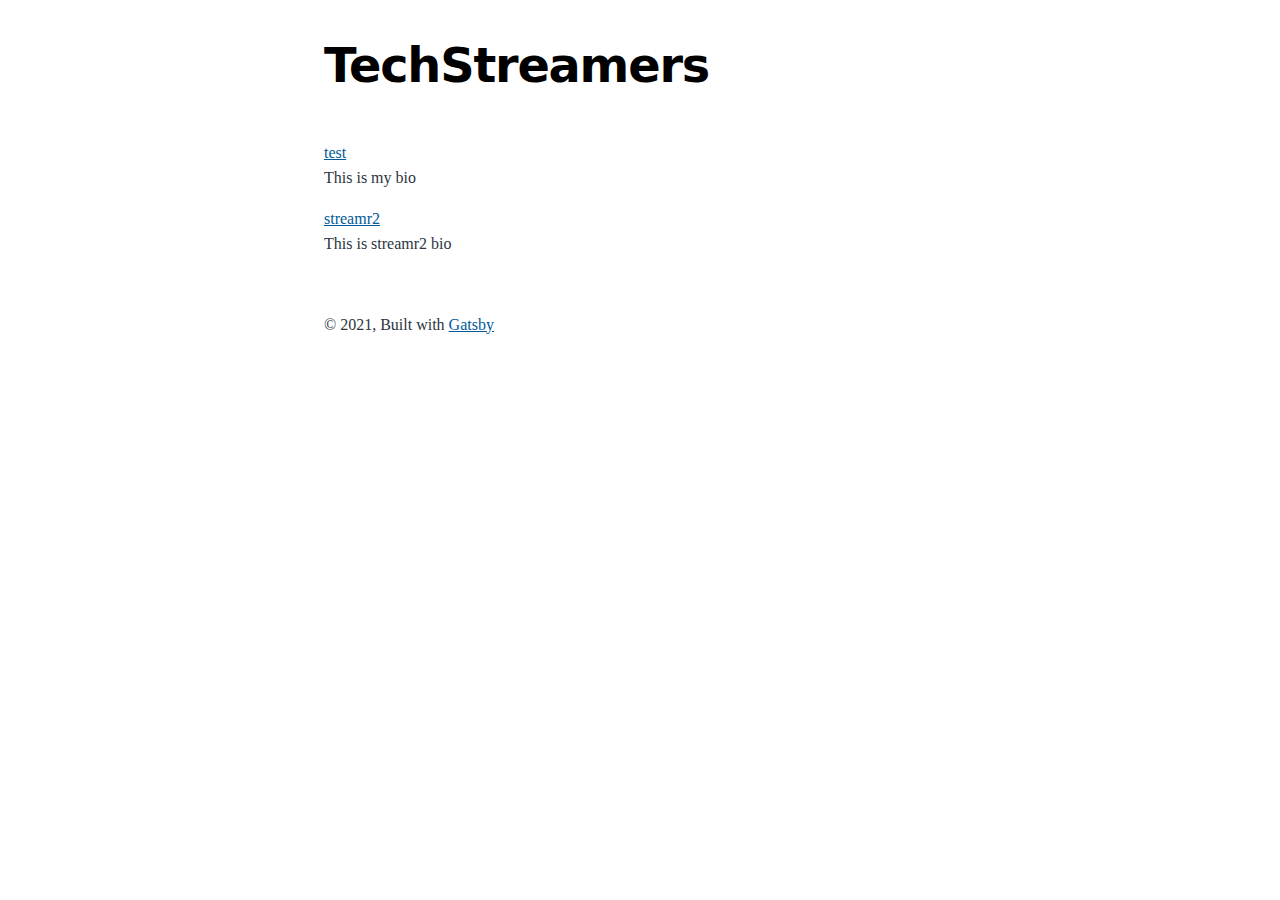
==== index.html @ d2892385 "Updates" ====
<!DOCTYPE html><html lang="en"><head><meta charSet="utf-8"/><meta http-equiv="x-ua-compatible" content="ie=edge"/><meta name="viewport" content="width=device-width, initial-scale=1, shrink-to-fit=no"/><style data-href="/techStreamers/styles.1c2e9a0dc6b920d780c7.css" id="gatsby-global-css">@font-face{font-display:swap;font-family:Montserrat;font-style:normal;font-weight:100;src:local("Montserrat Thin "),local("Montserrat-Thin"),url(/techStreamers/static/montserrat-latin-100-8d7d79679b70dbe27172b6460e7a7910.woff2) format("woff2"),url(/techStreamers/static/montserrat-latin-100-ec38980a9e0119a379e2a9b3dbb1901a.woff) format("woff")}@font-face{font-display:swap;font-family:Montserrat;font-style:italic;font-weight:100;src:local("Montserrat Thin italic"),local("Montserrat-Thinitalic"),url(/techStreamers/static/montserrat-latin-100italic-e279051046ba1286706adc886cf1c96b.woff2) format("woff2"),url(/techStreamers/static/montserrat-latin-100italic-3b325a3173c8207435cd1b76e19bf501.woff) format("woff")}@font-face{font-display:swap;font-family:Montserrat;font-style:normal;font-weight:200;src:local("Montserrat Extra Light "),local("Montserrat-Extra Light"),url(/techStreamers/static/montserrat-latin-200-9d266fbbfa6cab7009bd56003b1eeb67.woff2) format("woff2"),url(/techStreamers/static/montserrat-latin-200-2d8ba08717110d27122e54c34b8a5798.woff) format("woff")}@font-face{font-display:swap;font-family:Montserrat;font-style:italic;font-weight:200;src:local("Montserrat Extra Light italic"),local("Montserrat-Extra Lightitalic"),url(/techStreamers/static/montserrat-latin-200italic-6e5b3756583bb2263eb062eae992735e.woff2) format("woff2"),url(/techStreamers/static/montserrat-latin-200italic-a0d6f343e4b536c582926255367a57da.woff) format("woff")}@font-face{font-display:swap;font-family:Montserrat;font-style:normal;font-weight:300;src:local("Montserrat Light "),local("Montserrat-Light"),url(/techStreamers/static/montserrat-latin-300-00b3e893aab5a8fd632d6342eb72551a.woff2) format("woff2"),url(/techStreamers/static/montserrat-latin-300-ea303695ceab35f17e7d062f30e0173b.woff) format("woff")}@font-face{font-display:swap;font-family:Montserrat;font-style:italic;font-weight:300;src:local("Montserrat Light italic"),local("Montserrat-Lightitalic"),url(/techStreamers/static/montserrat-latin-300italic-56f34ea368f6aedf89583d444bbcb227.woff2) format("woff2"),url(/techStreamers/static/montserrat-latin-300italic-54b0bf2c8c4c12ffafd803be2466a790.woff) format("woff")}@font-face{font-display:swap;font-family:Montserrat;font-style:normal;font-weight:400;src:local("Montserrat Regular "),local("Montserrat-Regular"),url(/techStreamers/static/montserrat-latin-400-b71748ae4f80ec8c014def4c5fa8688b.woff2) format("woff2"),url(/techStreamers/static/montserrat-latin-400-0659a9f4e90db5cf51b50d005bff1e41.woff) format("woff")}@font-face{font-display:swap;font-family:Montserrat;font-style:italic;font-weight:400;src:local("Montserrat Regular italic"),local("Montserrat-Regularitalic"),url(/techStreamers/static/montserrat-latin-400italic-6eed6b4cbb809c6efc7aa7ddad6dbe3e.woff2) format("woff2"),url(/techStreamers/static/montserrat-latin-400italic-7583622cfde30ae49086d18447ab28e7.woff) format("woff")}@font-face{font-display:swap;font-family:Montserrat;font-style:normal;font-weight:500;src:local("Montserrat Medium "),local("Montserrat-Medium"),url(/techStreamers/static/montserrat-latin-500-091b209546e16313fd4f4fc36090c757.woff2) format("woff2"),url(/techStreamers/static/montserrat-latin-500-edd311588712a96bbf435fad264fff62.woff) format("woff")}@font-face{font-display:swap;font-family:Montserrat;font-style:italic;font-weight:500;src:local("Montserrat Medium italic"),local("Montserrat-Mediumitalic"),url(/techStreamers/static/montserrat-latin-500italic-c90ced68b46050061d1a41842d6dfb43.woff2) format("woff2"),url(/techStreamers/static/montserrat-latin-500italic-5146cbfe02b1deea5dffea27a5f2f998.woff) format("woff")}@font-face{font-display:swap;font-family:Montserrat;font-style:normal;font-weight:600;src:local("Montserrat SemiBold "),local("Montserrat-SemiBold"),url(/techStreamers/static/montserrat-latin-600-0480d2f8a71f38db8633b84d8722e0c2.woff2) format("woff2"),url(/techStreamers/static/montserrat-latin-600-b77863a375260a05dd13f86a1cee598f.woff) format("woff")}@font-face{font-display:swap;font-family:Montserrat;font-style:italic;font-weight:600;src:local("Montserrat SemiBold italic"),local("Montserrat-SemiBolditalic"),url(/techStreamers/static/montserrat-latin-600italic-cf46ffb11f3a60d7df0567f8851a1d00.woff2) format("woff2"),url(/techStreamers/static/montserrat-latin-600italic-c4fcfeeb057724724097167e57bd7801.woff) format("woff")}@font-face{font-display:swap;font-family:Montserrat;font-style:normal;font-weight:700;src:local("Montserrat Bold "),local("Montserrat-Bold"),url(/techStreamers/static/montserrat-latin-700-7dbcc8a5ea2289d83f657c25b4be6193.woff2) format("woff2"),url(/techStreamers/static/montserrat-latin-700-99271a835e1cae8c76ef8bba99a8cc4e.woff) format("woff")}@font-face{font-display:swap;font-family:Montserrat;font-style:italic;font-weight:700;src:local("Montserrat Bold italic"),local("Montserrat-Bolditalic"),url(/techStreamers/static/montserrat-latin-700italic-c41ad6bdb4bd504a843d546d0a47958d.woff2) format("woff2"),url(/techStreamers/static/montserrat-latin-700italic-6779372f04095051c62ed36bc1dcc142.woff) format("woff")}@font-face{font-display:swap;font-family:Montserrat;font-style:normal;font-weight:800;src:local("Montserrat ExtraBold "),local("Montserrat-ExtraBold"),url(/techStreamers/static/montserrat-latin-800-db9a3e0ba7eaea32e5f55328ace6cf23.woff2) format("woff2"),url(/techStreamers/static/montserrat-latin-800-4e3c615967a2360f5db87d2f0fd2456f.woff) format("woff")}@font-face{font-display:swap;font-family:Montserrat;font-style:italic;font-weight:800;src:local("Montserrat ExtraBold italic"),local("Montserrat-ExtraBolditalic"),url(/techStreamers/static/montserrat-latin-800italic-bf45bfa14805969eda318973947bc42b.woff2) format("woff2"),url(/techStreamers/static/montserrat-latin-800italic-fe82abb0bcede51bf724254878e0c374.woff) format("woff")}@font-face{font-display:swap;font-family:Montserrat;font-style:normal;font-weight:900;src:local("Montserrat Black "),local("Montserrat-Black"),url(/techStreamers/static/montserrat-latin-900-e66c7edc609e24bacbb705175669d814.woff2) format("woff2"),url(/techStreamers/static/montserrat-latin-900-8211f418baeb8ec880b80ba3c682f957.woff) format("woff")}@font-face{font-display:swap;font-family:Montserrat;font-style:italic;font-weight:900;src:local("Montserrat Black italic"),local("Montserrat-Blackitalic"),url(/techStreamers/static/montserrat-latin-900italic-4454c775e48152c1a72510ceed3603e2.woff2) format("woff2"),url(/techStreamers/static/montserrat-latin-900italic-efcaa0f6a82ee0640b83a0916e6e8d68.woff) format("woff")}@font-face{font-display:swap;font-family:Merriweather;font-style:normal;font-weight:300;src:local("Merriweather Light "),local("Merriweather-Light"),url(/techStreamers/static/merriweather-latin-300-fc117160c69a8ea0851b26dd14748ee4.woff2) format("woff2"),url(/techStreamers/static/merriweather-latin-300-58b18067ebbd21fda77b67e73c241d3b.woff) format("woff")}@font-face{font-display:swap;font-family:Merriweather;font-style:italic;font-weight:300;src:local("Merriweather Light italic"),local("Merriweather-Lightitalic"),url(/techStreamers/static/merriweather-latin-300italic-fe29961474f8dbf77c0aa7b9a629e4bc.woff2) format("woff2"),url(/techStreamers/static/merriweather-latin-300italic-23c3f1f88683618a4fb8d265d33d383a.woff) format("woff")}@font-face{font-display:swap;font-family:Merriweather;font-style:normal;font-weight:400;src:local("Merriweather Regular "),local("Merriweather-Regular"),url(/techStreamers/static/merriweather-latin-400-d9479e8023bef9cbd9bf8d6eabd6bf36.woff2) format("woff2"),url(/techStreamers/static/merriweather-latin-400-040426f99ff6e00b86506452e0d1f10b.woff) format("woff")}@font-face{font-display:swap;font-family:Merriweather;font-style:italic;font-weight:400;src:local("Merriweather Regular italic"),local("Merriweather-Regularitalic"),url(/techStreamers/static/merriweather-latin-400italic-2de7bfeaf08fb03d4315d49947f062f7.woff2) format("woff2"),url(/techStreamers/static/merriweather-latin-400italic-79db67aca65f5285964ab332bd65f451.woff) format("woff")}@font-face{font-display:swap;font-family:Merriweather;font-style:normal;font-weight:700;src:local("Merriweather Bold "),local("Merriweather-Bold"),url(/techStreamers/static/merriweather-latin-700-4b08e01d805fa35d7bf777f1b24314ae.woff2) format("woff2"),url(/techStreamers/static/merriweather-latin-700-22fb8afba4ab1f093b6ef9e28a9b6e92.woff) format("woff")}@font-face{font-display:swap;font-family:Merriweather;font-style:italic;font-weight:700;src:local("Merriweather Bold italic"),local("Merriweather-Bolditalic"),url(/techStreamers/static/merriweather-latin-700italic-cd92541b177652fffb6e3b952f1c33f1.woff2) format("woff2"),url(/techStreamers/static/merriweather-latin-700italic-f87f3d87cea0dd0979bfc8ac9ea90243.woff) format("woff")}@font-face{font-display:swap;font-family:Merriweather;font-style:normal;font-weight:900;src:local("Merriweather Black "),local("Merriweather-Black"),url(/techStreamers/static/merriweather-latin-900-f813fc6a4bee46eda5224ac7ebf1b7be.woff2) format("woff2"),url(/techStreamers/static/merriweather-latin-900-5d4e42cb44410674acd99153d57df032.woff) format("woff")}@font-face{font-display:swap;font-family:Merriweather;font-style:italic;font-weight:900;src:local("Merriweather Black italic"),local("Merriweather-Blackitalic"),url(/techStreamers/static/merriweather-latin-900italic-b7901d85486871c1779c0e93ddd85656.woff2) format("woff2"),url(/techStreamers/static/merriweather-latin-900italic-9647f9fdab98756989a8a5550eb205c3.woff) format("woff")}


/*! normalize.css v8.0.1 | MIT License | github.com/necolas/normalize.css */html{-webkit-text-size-adjust:100%;line-height:1.15}body{margin:0}main{display:block}h1{font-size:2em;margin:.67em 0}hr{box-sizing:content-box;height:0;overflow:visible}pre{font-family:monospace,monospace;font-size:1em}a{background-color:transparent}abbr[title]{border-bottom:none;text-decoration:underline;-webkit-text-decoration:underline dotted;text-decoration:underline dotted}b,strong{font-weight:bolder}code,kbd,samp{font-family:monospace,monospace;font-size:1em}small{font-size:80%}sub,sup{font-size:75%;line-height:0;position:relative;vertical-align:baseline}sub{bottom:-.25em}sup{top:-.5em}img{border-style:none}button,input,optgroup,select,textarea{font-family:inherit;font-size:100%;line-height:1.15;margin:0}button,input{overflow:visible}button,select{text-transform:none}[type=button],[type=reset],[type=submit],button{-webkit-appearance:button}[type=button]::-moz-focus-inner,[type=reset]::-moz-focus-inner,[type=submit]::-moz-focus-inner,button::-moz-focus-inner{border-style:none;padding:0}[type=button]:-moz-focusring,[type=reset]:-moz-focusring,[type=submit]:-moz-focusring,button:-moz-focusring{outline:1px dotted ButtonText}fieldset{padding:.35em .75em .625em}legend{box-sizing:border-box;color:inherit;display:table;max-width:100%;padding:0;white-space:normal}progress{vertical-align:baseline}textarea{overflow:auto}[type=checkbox],[type=radio]{box-sizing:border-box;padding:0}[type=number]::-webkit-inner-spin-button,[type=number]::-webkit-outer-spin-button{height:auto}[type=search]{-webkit-appearance:textfield;outline-offset:-2px}[type=search]::-webkit-search-decoration{-webkit-appearance:none}::-webkit-file-upload-button{-webkit-appearance:button;font:inherit}details{display:block}summary{display:list-item}[hidden]{display:none}:root{--maxWidth-none:"none";--maxWidth-xs:20rem;--maxWidth-sm:24rem;--maxWidth-md:28rem;--maxWidth-lg:32rem;--maxWidth-xl:36rem;--maxWidth-2xl:42rem;--maxWidth-3xl:48rem;--maxWidth-4xl:56rem;--maxWidth-full:"100%";--maxWidth-wrapper:var(--maxWidth-2xl);--spacing-px:"1px";--spacing-0:0;--spacing-1:0.25rem;--spacing-2:0.5rem;--spacing-3:0.75rem;--spacing-4:1rem;--spacing-5:1.25rem;--spacing-6:1.5rem;--spacing-8:2rem;--spacing-10:2.5rem;--spacing-12:3rem;--spacing-16:4rem;--spacing-20:5rem;--spacing-24:6rem;--spacing-32:8rem;--fontFamily-sans:Montserrat,system-ui,-apple-system,BlinkMacSystemFont,"Segoe UI",Roboto,"Helvetica Neue",Arial,"Noto Sans",sans-serif,"Apple Color Emoji","Segoe UI Emoji","Segoe UI Symbol","Noto Color Emoji";--fontFamily-serif:"Merriweather","Georgia",Cambria,"Times New Roman",Times,serif;--font-body:var(--fontFamily-serif);--font-heading:var(--fontFamily-sans);--fontWeight-normal:400;--fontWeight-medium:500;--fontWeight-semibold:600;--fontWeight-bold:700;--fontWeight-extrabold:800;--fontWeight-black:900;--fontSize-root:16px;--lineHeight-none:1;--lineHeight-tight:1.1;--lineHeight-normal:1.5;--lineHeight-relaxed:1.625;--fontSize-0:0.833rem;--fontSize-1:1rem;--fontSize-2:1.2rem;--fontSize-3:1.44rem;--fontSize-4:1.728rem;--fontSize-5:2.074rem;--fontSize-6:2.488rem;--fontSize-7:2.986rem;--color-primary:#005b99;--color-text:#2e353f;--color-text-light:#4f5969;--color-heading:#1a202c;--color-heading-black:#000;--color-accent:#d1dce5}*,:after,:before{box-sizing:border-box}html{-webkit-font-smoothing:antialiased;-moz-osx-font-smoothing:grayscale;font-size:var(--fontSize-root);line-height:var(--lineHeight-normal)}body{color:var(--color-text);font-family:var(--font-body);font-size:var(--fontSize-1)}footer{padding:var(--spacing-6) var(--spacing-0)}hr{background:var(--color-accent);border:0;height:1px}h1,h2,h3,h4,h5,h6{font-family:var(--font-heading);letter-spacing:-.025em;line-height:var(--lineHeight-tight);margin-bottom:var(--spacing-6);margin-top:var(--spacing-12)}h2,h3,h4,h5,h6{color:var(--color-heading);font-weight:var(--fontWeight-bold)}h1{color:var(--color-heading-black);font-size:var(--fontSize-6);font-weight:var(--fontWeight-black)}h2{font-size:var(--fontSize-5)}h3{font-size:var(--fontSize-4)}h4{font-size:var(--fontSize-3)}h5{font-size:var(--fontSize-2)}h6{font-size:var(--fontSize-1)}h1>a,h2>a,h3>a,h4>a,h5>a,h6>a{color:inherit;text-decoration:none}p{--baseline-multiplier:0.179;--x-height-multiplier:0.35;line-height:var(--lineHeight-relaxed);margin:var(--spacing-0) var(--spacing-0) var(--spacing-8) var(--spacing-0)}ol,p,ul{padding:var(--spacing-0)}ol,ul{list-style-image:none;list-style-position:outside;margin-bottom:var(--spacing-8);margin-left:var(--spacing-0);margin-right:var(--spacing-0)}ol li,ul li{padding-left:var(--spacing-0)}li>p,ol li,ul li{margin-bottom:calc(var(--spacing-8)/2)}li :last-child{margin-bottom:var(--spacing-0)}li>ul{margin-left:var(--spacing-8);margin-top:calc(var(--spacing-8)/2)}blockquote{border-left:var(--spacing-1) solid var(--color-primary);color:var(--color-text-light);font-size:var(--fontSize-2);font-style:italic;margin-bottom:var(--spacing-8);margin-left:calc(var(--spacing-6)*-1);margin-right:var(--spacing-8);padding:var(--spacing-0) var(--spacing-0) var(--spacing-0) var(--spacing-6)}blockquote>:last-child{margin-bottom:var(--spacing-0)}blockquote>ol,blockquote>ul{list-style-position:inside}table{border-collapse:collapse;border-spacing:.25rem;margin-bottom:var(--spacing-8);width:100%}table thead tr th{border-bottom:1px solid var(--color-accent)}a{color:var(--color-primary)}a:focus,a:hover{text-decoration:none}.global-wrapper{margin:var(--spacing-0) auto;max-width:var(--maxWidth-wrapper);padding:var(--spacing-10) var(--spacing-5)}.global-wrapper[data-is-root-path=true] .bio{margin-bottom:var(--spacing-20)}.global-header{margin-bottom:var(--spacing-12)}.main-heading{font-size:var(--fontSize-7);margin:0}.post-list-item{margin-bottom:var(--spacing-8);margin-top:var(--spacing-8)}.post-list-item p{margin-bottom:var(--spacing-0)}.post-list-item h2{color:var(--color-primary);font-size:var(--fontSize-4);margin-bottom:var(--spacing-2);margin-top:var(--spacing-0)}.post-list-item header{margin-bottom:var(--spacing-4)}.header-link-home{font-family:var(--font-heading);font-size:var(--fontSize-2);font-weight:var(--fontWeight-bold);text-decoration:none}.bio{display:flex;margin-bottom:var(--spacing-16)}.bio-avatar,.bio p{margin-bottom:var(--spacing-0)}.bio-avatar{border-radius:100%;margin-right:var(--spacing-4);min-width:50px}.blog-post header h1{margin:var(--spacing-0) var(--spacing-0) var(--spacing-4) var(--spacing-0)}.blog-post header p{font-family:var(--font-heading);font-size:var(--fontSize-2)}.blog-post-nav ul{margin:var(--spacing-0)}.gatsby-highlight{margin-bottom:var(--spacing-8)}@media (max-width:42rem){blockquote{margin-left:var(--spacing-0);padding:var(--spacing-0) var(--spacing-0) var(--spacing-0) var(--spacing-4)}ol,ul{list-style-position:inside}}code[class*=language-],pre[class*=language-]{word-wrap:normal;background:none;color:#000;font-family:Consolas,Monaco,Andale Mono,Ubuntu Mono,monospace;font-size:1em;-webkit-hyphens:none;-ms-hyphens:none;hyphens:none;line-height:1.5;-moz-tab-size:4;-o-tab-size:4;tab-size:4;text-align:left;text-shadow:0 1px #fff;white-space:pre;word-break:normal;word-spacing:normal}code[class*=language-]::selection,code[class*=language-] ::selection,pre[class*=language-]::selection,pre[class*=language-] ::selection{background:#b3d4fc;text-shadow:none}@media print{code[class*=language-],pre[class*=language-]{text-shadow:none}}pre[class*=language-]{margin:.5em 0;overflow:auto;padding:1em}:not(pre)>code[class*=language-],pre[class*=language-]{background:#f5f2f0}:not(pre)>code[class*=language-]{border-radius:.3em;padding:.1em;white-space:normal}.token.cdata,.token.comment,.token.doctype,.token.prolog{color:#708090}.token.punctuation{color:#999}.token.namespace{opacity:.7}.token.boolean,.token.constant,.token.deleted,.token.number,.token.property,.token.symbol,.token.tag{color:#905}.token.attr-name,.token.builtin,.token.char,.token.inserted,.token.selector,.token.string{color:#690}.language-css .token.string,.style .token.string,.token.entity,.token.operator,.token.url{background:hsla(0,0%,100%,.5);color:#9a6e3a}.token.atrule,.token.attr-value,.token.keyword{color:#07a}.token.class-name,.token.function{color:#dd4a68}.token.important,.token.regex,.token.variable{color:#e90}.token.bold,.token.important{font-weight:700}.token.italic{font-style:italic}.token.entity{cursor:help}</style><meta name="generator" content="Gatsby 3.6.2"/><style>.gatsby-image-wrapper{position:relative;overflow:hidden}.gatsby-image-wrapper img{bottom:0;height:100%;left:0;margin:0;max-width:none;padding:0;position:absolute;right:0;top:0;width:100%;object-fit:cover}.gatsby-image-wrapper [data-main-image]{opacity:0;transform:translateZ(0);transition:opacity .25s linear;will-change:opacity}.gatsby-image-wrapper-constrained{display:inline-block;vertical-align:top}</style><noscript><style>.gatsby-image-wrapper noscript [data-main-image]{opacity:1!important}.gatsby-image-wrapper [data-placeholder-image]{opacity:0!important}</style></noscript><script type="module">const e="undefined"!=typeof HTMLImageElement&&"loading"in HTMLImageElement.prototype;e&&document.body.addEventListener("load",(function(e){if(void 0===e.target.dataset.mainImage)return;if(void 0===e.target.dataset.gatsbyImageSsr)return;const t=e.target;let a=null,n=t;for(;null===a&&n;)void 0!==n.parentNode.dataset.gatsbyImageWrapper&&(a=n.parentNode),n=n.parentNode;const o=a.querySelector("[data-placeholder-image]"),r=new Image;r.src=t.currentSrc,r.decode().catch((()=>{})).then((()=>{t.style.opacity=1,o&&(o.style.opacity=0,o.style.transition="opacity 500ms linear")}))}),!0);</script><link rel="alternate" type="application/rss+xml" href="/techStreamers/rss.xml"/><link rel="icon" href="/techStreamers/favicon-32x32.png?v=4a9773549091c227cd2eb82ccd9c5e3a" type="image/png"/><link rel="manifest" href="/techStreamers/manifest.webmanifest" crossorigin="anonymous"/><meta name="theme-color" content="#663399"/><link rel="apple-touch-icon" sizes="48x48" href="/techStreamers/icons/icon-48x48.png?v=4a9773549091c227cd2eb82ccd9c5e3a"/><link rel="apple-touch-icon" sizes="72x72" href="/techStreamers/icons/icon-72x72.png?v=4a9773549091c227cd2eb82ccd9c5e3a"/><link rel="apple-touch-icon" sizes="96x96" href="/techStreamers/icons/icon-96x96.png?v=4a9773549091c227cd2eb82ccd9c5e3a"/><link rel="apple-touch-icon" sizes="144x144" href="/techStreamers/icons/icon-144x144.png?v=4a9773549091c227cd2eb82ccd9c5e3a"/><link rel="apple-touch-icon" sizes="192x192" href="/techStreamers/icons/icon-192x192.png?v=4a9773549091c227cd2eb82ccd9c5e3a"/><link rel="apple-touch-icon" sizes="256x256" href="/techStreamers/icons/icon-256x256.png?v=4a9773549091c227cd2eb82ccd9c5e3a"/><link rel="apple-touch-icon" sizes="384x384" href="/techStreamers/icons/icon-384x384.png?v=4a9773549091c227cd2eb82ccd9c5e3a"/><link rel="apple-touch-icon" sizes="512x512" href="/techStreamers/icons/icon-512x512.png?v=4a9773549091c227cd2eb82ccd9c5e3a"/><title data-react-helmet="true">All Streamers | TechStreamers</title><meta data-react-helmet="true" name="description" content="A starter blog demonstrating what Gatsby can do."/><meta data-react-helmet="true" property="og:title" content="All Streamers"/><meta data-react-helmet="true" property="og:description" content="A starter blog demonstrating what Gatsby can do."/><meta data-react-helmet="true" property="og:type" content="website"/><meta data-react-helmet="true" name="twitter:card" content="summary"/><meta data-react-helmet="true" name="twitter:creator" content="kylemathews"/><meta data-react-helmet="true" name="twitter:title" content="All Streamers"/><meta data-react-helmet="true" name="twitter:description" content="A starter blog demonstrating what Gatsby can do."/><link as="script" rel="preload" href="/techStreamers/webpack-runtime-52a1a81661cc1a771748.js"/><link as="script" rel="preload" href="/techStreamers/framework-c4b9952841844d9091bc.js"/><link as="script" rel="preload" href="/techStreamers/app-dd98264b1917c37de580.js"/><link as="script" rel="preload" href="/techStreamers/commons-7db545c97da24830146f.js"/><link as="script" rel="preload" href="/techStreamers/component---src-pages-index-js-aa21128bd98e60ed91c6.js"/><link as="fetch" rel="preload" href="/techStreamers/page-data/index/page-data.json" crossorigin="anonymous"/><link as="fetch" rel="preload" href="/techStreamers/page-data/sq/d/2841359383.json" crossorigin="anonymous"/><link as="fetch" rel="preload" href="/techStreamers/page-data/sq/d/3257411868.json" crossorigin="anonymous"/><link as="fetch" rel="preload" href="/techStreamers/page-data/app-data.json" crossorigin="anonymous"/></head><body><div id="___gatsby"><div style="outline:none" tabindex="-1" id="gatsby-focus-wrapper"><div class="global-wrapper" data-is-root-path="true"><header class="global-header"><h1 class="main-heading"><a aria-current="page" class="" href="/techStreamers/">TechStreamers</a></h1></header><main><ol style="list-style:none"><li><a itemProp="url" href="/techStreamers/test"><span itemProp="headline">test</span></a><p>This is my bio</p></li><li><a itemProp="url" href="/techStreamers/streamr2"><span itemProp="headline">streamr2</span></a><p>This is streamr2 bio</p></li></ol></main><footer>© <!-- -->2021<!-- -->, Built with<!-- --> <a href="https://www.gatsbyjs.com">Gatsby</a></footer></div></div><div id="gatsby-announcer" style="position:absolute;top:0;width:1px;height:1px;padding:0;overflow:hidden;clip:rect(0, 0, 0, 0);white-space:nowrap;border:0" aria-live="assertive" aria-atomic="true"></div></div><script id="gatsby-script-loader">/*<![CDATA[*/window.pagePath="/";/*]]>*/</script><script id="gatsby-chunk-mapping">/*<![CDATA[*/window.___chunkMapping={"polyfill":["/polyfill-d2a314c619ae9d8e67ff.js"],"app":["/app-dd98264b1917c37de580.js"],"component---src-pages-404-js":["/component---src-pages-404-js-97593667e44e4660bc60.js"],"component---src-pages-index-js":["/component---src-pages-index-js-aa21128bd98e60ed91c6.js"],"component---src-templates-blog-post-js":["/component---src-templates-blog-post-js-82407c624e9d49fea3c6.js"],"component---src-templates-streamer-js":["/component---src-templates-streamer-js-6c8cfd7c920ee104d048.js"]};/*]]>*/</script><script src="/techStreamers/polyfill-d2a314c619ae9d8e67ff.js" nomodule=""></script><script src="/techStreamers/component---src-pages-index-js-aa21128bd98e60ed91c6.js" async=""></script><script src="/techStreamers/commons-7db545c97da24830146f.js" async=""></script><script src="/techStreamers/app-dd98264b1917c37de580.js" async=""></script><script src="/techStreamers/framework-c4b9952841844d9091bc.js" async=""></script><script src="/techStreamers/webpack-runtime-52a1a81661cc1a771748.js" async=""></script></body></html>
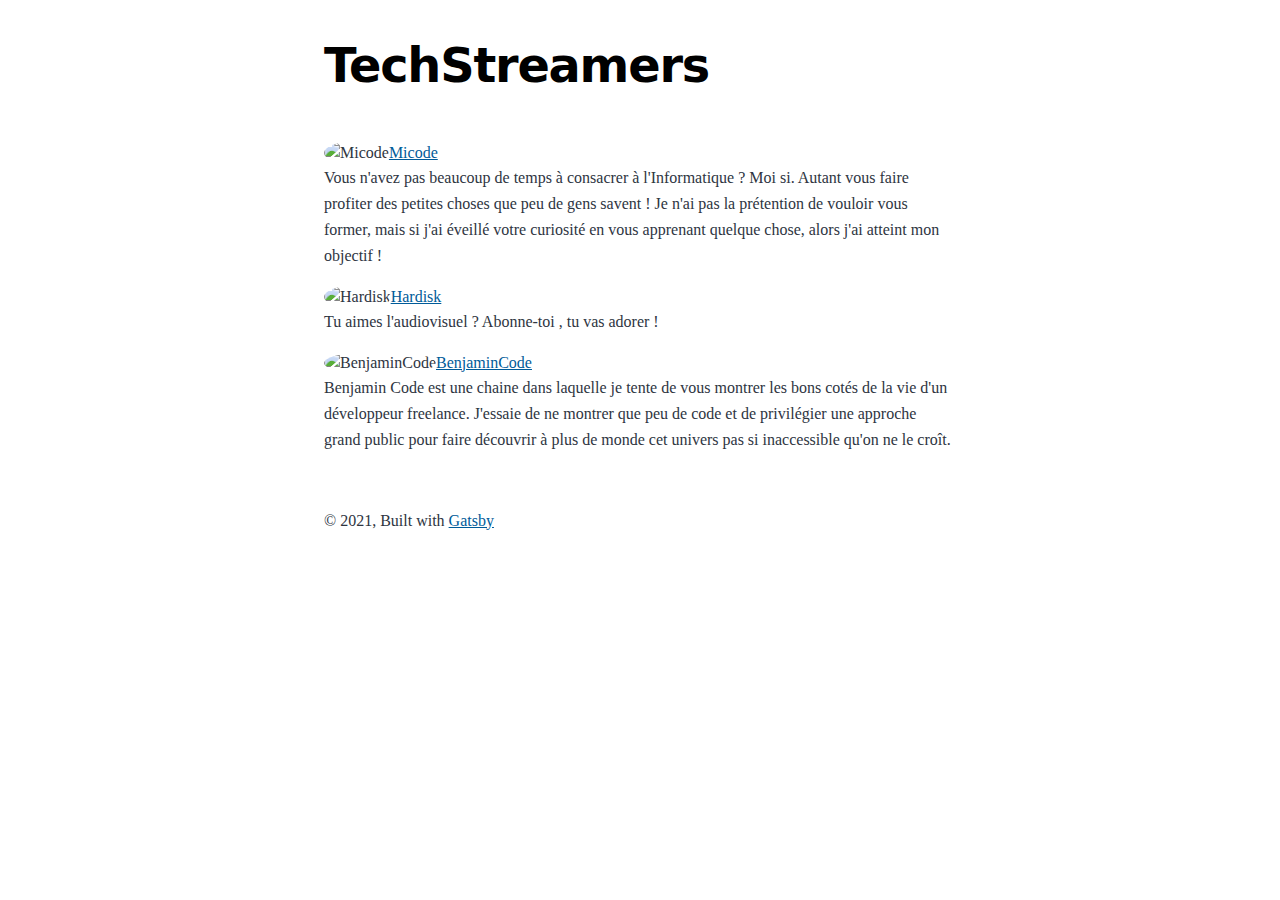
==== commit 89c9b0b5: "Updates" ====
--- a/index.html
+++ b/index.html
@@ -1,4 +1,4 @@
-<!DOCTYPE html><html lang="en"><head><meta charSet="utf-8"/><meta http-equiv="x-ua-compatible" content="ie=edge"/><meta name="viewport" content="width=device-width, initial-scale=1, shrink-to-fit=no"/><style data-href="/techStreamers/styles.1c2e9a0dc6b920d780c7.css" id="gatsby-global-css">@font-face{font-display:swap;font-family:Montserrat;font-style:normal;font-weight:100;src:local("Montserrat Thin "),local("Montserrat-Thin"),url(/techStreamers/static/montserrat-latin-100-8d7d79679b70dbe27172b6460e7a7910.woff2) format("woff2"),url(/techStreamers/static/montserrat-latin-100-ec38980a9e0119a379e2a9b3dbb1901a.woff) format("woff")}@font-face{font-display:swap;font-family:Montserrat;font-style:italic;font-weight:100;src:local("Montserrat Thin italic"),local("Montserrat-Thinitalic"),url(/techStreamers/static/montserrat-latin-100italic-e279051046ba1286706adc886cf1c96b.woff2) format("woff2"),url(/techStreamers/static/montserrat-latin-100italic-3b325a3173c8207435cd1b76e19bf501.woff) format("woff")}@font-face{font-display:swap;font-family:Montserrat;font-style:normal;font-weight:200;src:local("Montserrat Extra Light "),local("Montserrat-Extra Light"),url(/techStreamers/static/montserrat-latin-200-9d266fbbfa6cab7009bd56003b1eeb67.woff2) format("woff2"),url(/techStreamers/static/montserrat-latin-200-2d8ba08717110d27122e54c34b8a5798.woff) format("woff")}@font-face{font-display:swap;font-family:Montserrat;font-style:italic;font-weight:200;src:local("Montserrat Extra Light italic"),local("Montserrat-Extra Lightitalic"),url(/techStreamers/static/montserrat-latin-200italic-6e5b3756583bb2263eb062eae992735e.woff2) format("woff2"),url(/techStreamers/static/montserrat-latin-200italic-a0d6f343e4b536c582926255367a57da.woff) format("woff")}@font-face{font-display:swap;font-family:Montserrat;font-style:normal;font-weight:300;src:local("Montserrat Light "),local("Montserrat-Light"),url(/techStreamers/static/montserrat-latin-300-00b3e893aab5a8fd632d6342eb72551a.woff2) format("woff2"),url(/techStreamers/static/montserrat-latin-300-ea303695ceab35f17e7d062f30e0173b.woff) format("woff")}@font-face{font-display:swap;font-family:Montserrat;font-style:italic;font-weight:300;src:local("Montserrat Light italic"),local("Montserrat-Lightitalic"),url(/techStreamers/static/montserrat-latin-300italic-56f34ea368f6aedf89583d444bbcb227.woff2) format("woff2"),url(/techStreamers/static/montserrat-latin-300italic-54b0bf2c8c4c12ffafd803be2466a790.woff) format("woff")}@font-face{font-display:swap;font-family:Montserrat;font-style:normal;font-weight:400;src:local("Montserrat Regular "),local("Montserrat-Regular"),url(/techStreamers/static/montserrat-latin-400-b71748ae4f80ec8c014def4c5fa8688b.woff2) format("woff2"),url(/techStreamers/static/montserrat-latin-400-0659a9f4e90db5cf51b50d005bff1e41.woff) format("woff")}@font-face{font-display:swap;font-family:Montserrat;font-style:italic;font-weight:400;src:local("Montserrat Regular italic"),local("Montserrat-Regularitalic"),url(/techStreamers/static/montserrat-latin-400italic-6eed6b4cbb809c6efc7aa7ddad6dbe3e.woff2) format("woff2"),url(/techStreamers/static/montserrat-latin-400italic-7583622cfde30ae49086d18447ab28e7.woff) format("woff")}@font-face{font-display:swap;font-family:Montserrat;font-style:normal;font-weight:500;src:local("Montserrat Medium "),local("Montserrat-Medium"),url(/techStreamers/static/montserrat-latin-500-091b209546e16313fd4f4fc36090c757.woff2) format("woff2"),url(/techStreamers/static/montserrat-latin-500-edd311588712a96bbf435fad264fff62.woff) format("woff")}@font-face{font-display:swap;font-family:Montserrat;font-style:italic;font-weight:500;src:local("Montserrat Medium italic"),local("Montserrat-Mediumitalic"),url(/techStreamers/static/montserrat-latin-500italic-c90ced68b46050061d1a41842d6dfb43.woff2) format("woff2"),url(/techStreamers/static/montserrat-latin-500italic-5146cbfe02b1deea5dffea27a5f2f998.woff) format("woff")}@font-face{font-display:swap;font-family:Montserrat;font-style:normal;font-weight:600;src:local("Montserrat SemiBold "),local("Montserrat-SemiBold"),url(/techStreamers/static/montserrat-latin-600-0480d2f8a71f38db8633b84d8722e0c2.woff2) format("woff2"),url(/techStreamers/static/montserrat-latin-600-b77863a375260a05dd13f86a1cee598f.woff) format("woff")}@font-face{font-display:swap;font-family:Montserrat;font-style:italic;font-weight:600;src:local("Montserrat SemiBold italic"),local("Montserrat-SemiBolditalic"),url(/techStreamers/static/montserrat-latin-600italic-cf46ffb11f3a60d7df0567f8851a1d00.woff2) format("woff2"),url(/techStreamers/static/montserrat-latin-600italic-c4fcfeeb057724724097167e57bd7801.woff) format("woff")}@font-face{font-display:swap;font-family:Montserrat;font-style:normal;font-weight:700;src:local("Montserrat Bold "),local("Montserrat-Bold"),url(/techStreamers/static/montserrat-latin-700-7dbcc8a5ea2289d83f657c25b4be6193.woff2) format("woff2"),url(/techStreamers/static/montserrat-latin-700-99271a835e1cae8c76ef8bba99a8cc4e.woff) format("woff")}@font-face{font-display:swap;font-family:Montserrat;font-style:italic;font-weight:700;src:local("Montserrat Bold italic"),local("Montserrat-Bolditalic"),url(/techStreamers/static/montserrat-latin-700italic-c41ad6bdb4bd504a843d546d0a47958d.woff2) format("woff2"),url(/techStreamers/static/montserrat-latin-700italic-6779372f04095051c62ed36bc1dcc142.woff) format("woff")}@font-face{font-display:swap;font-family:Montserrat;font-style:normal;font-weight:800;src:local("Montserrat ExtraBold "),local("Montserrat-ExtraBold"),url(/techStreamers/static/montserrat-latin-800-db9a3e0ba7eaea32e5f55328ace6cf23.woff2) format("woff2"),url(/techStreamers/static/montserrat-latin-800-4e3c615967a2360f5db87d2f0fd2456f.woff) format("woff")}@font-face{font-display:swap;font-family:Montserrat;font-style:italic;font-weight:800;src:local("Montserrat ExtraBold italic"),local("Montserrat-ExtraBolditalic"),url(/techStreamers/static/montserrat-latin-800italic-bf45bfa14805969eda318973947bc42b.woff2) format("woff2"),url(/techStreamers/static/montserrat-latin-800italic-fe82abb0bcede51bf724254878e0c374.woff) format("woff")}@font-face{font-display:swap;font-family:Montserrat;font-style:normal;font-weight:900;src:local("Montserrat Black "),local("Montserrat-Black"),url(/techStreamers/static/montserrat-latin-900-e66c7edc609e24bacbb705175669d814.woff2) format("woff2"),url(/techStreamers/static/montserrat-latin-900-8211f418baeb8ec880b80ba3c682f957.woff) format("woff")}@font-face{font-display:swap;font-family:Montserrat;font-style:italic;font-weight:900;src:local("Montserrat Black italic"),local("Montserrat-Blackitalic"),url(/techStreamers/static/montserrat-latin-900italic-4454c775e48152c1a72510ceed3603e2.woff2) format("woff2"),url(/techStreamers/static/montserrat-latin-900italic-efcaa0f6a82ee0640b83a0916e6e8d68.woff) format("woff")}@font-face{font-display:swap;font-family:Merriweather;font-style:normal;font-weight:300;src:local("Merriweather Light "),local("Merriweather-Light"),url(/techStreamers/static/merriweather-latin-300-fc117160c69a8ea0851b26dd14748ee4.woff2) format("woff2"),url(/techStreamers/static/merriweather-latin-300-58b18067ebbd21fda77b67e73c241d3b.woff) format("woff")}@font-face{font-display:swap;font-family:Merriweather;font-style:italic;font-weight:300;src:local("Merriweather Light italic"),local("Merriweather-Lightitalic"),url(/techStreamers/static/merriweather-latin-300italic-fe29961474f8dbf77c0aa7b9a629e4bc.woff2) format("woff2"),url(/techStreamers/static/merriweather-latin-300italic-23c3f1f88683618a4fb8d265d33d383a.woff) format("woff")}@font-face{font-display:swap;font-family:Merriweather;font-style:normal;font-weight:400;src:local("Merriweather Regular "),local("Merriweather-Regular"),url(/techStreamers/static/merriweather-latin-400-d9479e8023bef9cbd9bf8d6eabd6bf36.woff2) format("woff2"),url(/techStreamers/static/merriweather-latin-400-040426f99ff6e00b86506452e0d1f10b.woff) format("woff")}@font-face{font-display:swap;font-family:Merriweather;font-style:italic;font-weight:400;src:local("Merriweather Regular italic"),local("Merriweather-Regularitalic"),url(/techStreamers/static/merriweather-latin-400italic-2de7bfeaf08fb03d4315d49947f062f7.woff2) format("woff2"),url(/techStreamers/static/merriweather-latin-400italic-79db67aca65f5285964ab332bd65f451.woff) format("woff")}@font-face{font-display:swap;font-family:Merriweather;font-style:normal;font-weight:700;src:local("Merriweather Bold "),local("Merriweather-Bold"),url(/techStreamers/static/merriweather-latin-700-4b08e01d805fa35d7bf777f1b24314ae.woff2) format("woff2"),url(/techStreamers/static/merriweather-latin-700-22fb8afba4ab1f093b6ef9e28a9b6e92.woff) format("woff")}@font-face{font-display:swap;font-family:Merriweather;font-style:italic;font-weight:700;src:local("Merriweather Bold italic"),local("Merriweather-Bolditalic"),url(/techStreamers/static/merriweather-latin-700italic-cd92541b177652fffb6e3b952f1c33f1.woff2) format("woff2"),url(/techStreamers/static/merriweather-latin-700italic-f87f3d87cea0dd0979bfc8ac9ea90243.woff) format("woff")}@font-face{font-display:swap;font-family:Merriweather;font-style:normal;font-weight:900;src:local("Merriweather Black "),local("Merriweather-Black"),url(/techStreamers/static/merriweather-latin-900-f813fc6a4bee46eda5224ac7ebf1b7be.woff2) format("woff2"),url(/techStreamers/static/merriweather-latin-900-5d4e42cb44410674acd99153d57df032.woff) format("woff")}@font-face{font-display:swap;font-family:Merriweather;font-style:italic;font-weight:900;src:local("Merriweather Black italic"),local("Merriweather-Blackitalic"),url(/techStreamers/static/merriweather-latin-900italic-b7901d85486871c1779c0e93ddd85656.woff2) format("woff2"),url(/techStreamers/static/merriweather-latin-900italic-9647f9fdab98756989a8a5550eb205c3.woff) format("woff")}
+<!DOCTYPE html><html lang="en"><head><meta charSet="utf-8"/><meta http-equiv="x-ua-compatible" content="ie=edge"/><meta name="viewport" content="width=device-width, initial-scale=1, shrink-to-fit=no"/><style data-href="/techStreamers/styles.d3f6b6f94aee3e1bcf28.css" id="gatsby-global-css">@font-face{font-display:swap;font-family:Montserrat;font-style:normal;font-weight:100;src:local("Montserrat Thin "),local("Montserrat-Thin"),url(/techStreamers/static/montserrat-latin-100-8d7d79679b70dbe27172b6460e7a7910.woff2) format("woff2"),url(/techStreamers/static/montserrat-latin-100-ec38980a9e0119a379e2a9b3dbb1901a.woff) format("woff")}@font-face{font-display:swap;font-family:Montserrat;font-style:italic;font-weight:100;src:local("Montserrat Thin italic"),local("Montserrat-Thinitalic"),url(/techStreamers/static/montserrat-latin-100italic-e279051046ba1286706adc886cf1c96b.woff2) format("woff2"),url(/techStreamers/static/montserrat-latin-100italic-3b325a3173c8207435cd1b76e19bf501.woff) format("woff")}@font-face{font-display:swap;font-family:Montserrat;font-style:normal;font-weight:200;src:local("Montserrat Extra Light "),local("Montserrat-Extra Light"),url(/techStreamers/static/montserrat-latin-200-9d266fbbfa6cab7009bd56003b1eeb67.woff2) format("woff2"),url(/techStreamers/static/montserrat-latin-200-2d8ba08717110d27122e54c34b8a5798.woff) format("woff")}@font-face{font-display:swap;font-family:Montserrat;font-style:italic;font-weight:200;src:local("Montserrat Extra Light italic"),local("Montserrat-Extra Lightitalic"),url(/techStreamers/static/montserrat-latin-200italic-6e5b3756583bb2263eb062eae992735e.woff2) format("woff2"),url(/techStreamers/static/montserrat-latin-200italic-a0d6f343e4b536c582926255367a57da.woff) format("woff")}@font-face{font-display:swap;font-family:Montserrat;font-style:normal;font-weight:300;src:local("Montserrat Light "),local("Montserrat-Light"),url(/techStreamers/static/montserrat-latin-300-00b3e893aab5a8fd632d6342eb72551a.woff2) format("woff2"),url(/techStreamers/static/montserrat-latin-300-ea303695ceab35f17e7d062f30e0173b.woff) format("woff")}@font-face{font-display:swap;font-family:Montserrat;font-style:italic;font-weight:300;src:local("Montserrat Light italic"),local("Montserrat-Lightitalic"),url(/techStreamers/static/montserrat-latin-300italic-56f34ea368f6aedf89583d444bbcb227.woff2) format("woff2"),url(/techStreamers/static/montserrat-latin-300italic-54b0bf2c8c4c12ffafd803be2466a790.woff) format("woff")}@font-face{font-display:swap;font-family:Montserrat;font-style:normal;font-weight:400;src:local("Montserrat Regular "),local("Montserrat-Regular"),url(/techStreamers/static/montserrat-latin-400-b71748ae4f80ec8c014def4c5fa8688b.woff2) format("woff2"),url(/techStreamers/static/montserrat-latin-400-0659a9f4e90db5cf51b50d005bff1e41.woff) format("woff")}@font-face{font-display:swap;font-family:Montserrat;font-style:italic;font-weight:400;src:local("Montserrat Regular italic"),local("Montserrat-Regularitalic"),url(/techStreamers/static/montserrat-latin-400italic-6eed6b4cbb809c6efc7aa7ddad6dbe3e.woff2) format("woff2"),url(/techStreamers/static/montserrat-latin-400italic-7583622cfde30ae49086d18447ab28e7.woff) format("woff")}@font-face{font-display:swap;font-family:Montserrat;font-style:normal;font-weight:500;src:local("Montserrat Medium "),local("Montserrat-Medium"),url(/techStreamers/static/montserrat-latin-500-091b209546e16313fd4f4fc36090c757.woff2) format("woff2"),url(/techStreamers/static/montserrat-latin-500-edd311588712a96bbf435fad264fff62.woff) format("woff")}@font-face{font-display:swap;font-family:Montserrat;font-style:italic;font-weight:500;src:local("Montserrat Medium italic"),local("Montserrat-Mediumitalic"),url(/techStreamers/static/montserrat-latin-500italic-c90ced68b46050061d1a41842d6dfb43.woff2) format("woff2"),url(/techStreamers/static/montserrat-latin-500italic-5146cbfe02b1deea5dffea27a5f2f998.woff) format("woff")}@font-face{font-display:swap;font-family:Montserrat;font-style:normal;font-weight:600;src:local("Montserrat SemiBold "),local("Montserrat-SemiBold"),url(/techStreamers/static/montserrat-latin-600-0480d2f8a71f38db8633b84d8722e0c2.woff2) format("woff2"),url(/techStreamers/static/montserrat-latin-600-b77863a375260a05dd13f86a1cee598f.woff) format("woff")}@font-face{font-display:swap;font-family:Montserrat;font-style:italic;font-weight:600;src:local("Montserrat SemiBold italic"),local("Montserrat-SemiBolditalic"),url(/techStreamers/static/montserrat-latin-600italic-cf46ffb11f3a60d7df0567f8851a1d00.woff2) format("woff2"),url(/techStreamers/static/montserrat-latin-600italic-c4fcfeeb057724724097167e57bd7801.woff) format("woff")}@font-face{font-display:swap;font-family:Montserrat;font-style:normal;font-weight:700;src:local("Montserrat Bold "),local("Montserrat-Bold"),url(/techStreamers/static/montserrat-latin-700-7dbcc8a5ea2289d83f657c25b4be6193.woff2) format("woff2"),url(/techStreamers/static/montserrat-latin-700-99271a835e1cae8c76ef8bba99a8cc4e.woff) format("woff")}@font-face{font-display:swap;font-family:Montserrat;font-style:italic;font-weight:700;src:local("Montserrat Bold italic"),local("Montserrat-Bolditalic"),url(/techStreamers/static/montserrat-latin-700italic-c41ad6bdb4bd504a843d546d0a47958d.woff2) format("woff2"),url(/techStreamers/static/montserrat-latin-700italic-6779372f04095051c62ed36bc1dcc142.woff) format("woff")}@font-face{font-display:swap;font-family:Montserrat;font-style:normal;font-weight:800;src:local("Montserrat ExtraBold "),local("Montserrat-ExtraBold"),url(/techStreamers/static/montserrat-latin-800-db9a3e0ba7eaea32e5f55328ace6cf23.woff2) format("woff2"),url(/techStreamers/static/montserrat-latin-800-4e3c615967a2360f5db87d2f0fd2456f.woff) format("woff")}@font-face{font-display:swap;font-family:Montserrat;font-style:italic;font-weight:800;src:local("Montserrat ExtraBold italic"),local("Montserrat-ExtraBolditalic"),url(/techStreamers/static/montserrat-latin-800italic-bf45bfa14805969eda318973947bc42b.woff2) format("woff2"),url(/techStreamers/static/montserrat-latin-800italic-fe82abb0bcede51bf724254878e0c374.woff) format("woff")}@font-face{font-display:swap;font-family:Montserrat;font-style:normal;font-weight:900;src:local("Montserrat Black "),local("Montserrat-Black"),url(/techStreamers/static/montserrat-latin-900-e66c7edc609e24bacbb705175669d814.woff2) format("woff2"),url(/techStreamers/static/montserrat-latin-900-8211f418baeb8ec880b80ba3c682f957.woff) format("woff")}@font-face{font-display:swap;font-family:Montserrat;font-style:italic;font-weight:900;src:local("Montserrat Black italic"),local("Montserrat-Blackitalic"),url(/techStreamers/static/montserrat-latin-900italic-4454c775e48152c1a72510ceed3603e2.woff2) format("woff2"),url(/techStreamers/static/montserrat-latin-900italic-efcaa0f6a82ee0640b83a0916e6e8d68.woff) format("woff")}@font-face{font-display:swap;font-family:Merriweather;font-style:normal;font-weight:300;src:local("Merriweather Light "),local("Merriweather-Light"),url(/techStreamers/static/merriweather-latin-300-fc117160c69a8ea0851b26dd14748ee4.woff2) format("woff2"),url(/techStreamers/static/merriweather-latin-300-58b18067ebbd21fda77b67e73c241d3b.woff) format("woff")}@font-face{font-display:swap;font-family:Merriweather;font-style:italic;font-weight:300;src:local("Merriweather Light italic"),local("Merriweather-Lightitalic"),url(/techStreamers/static/merriweather-latin-300italic-fe29961474f8dbf77c0aa7b9a629e4bc.woff2) format("woff2"),url(/techStreamers/static/merriweather-latin-300italic-23c3f1f88683618a4fb8d265d33d383a.woff) format("woff")}@font-face{font-display:swap;font-family:Merriweather;font-style:normal;font-weight:400;src:local("Merriweather Regular "),local("Merriweather-Regular"),url(/techStreamers/static/merriweather-latin-400-d9479e8023bef9cbd9bf8d6eabd6bf36.woff2) format("woff2"),url(/techStreamers/static/merriweather-latin-400-040426f99ff6e00b86506452e0d1f10b.woff) format("woff")}@font-face{font-display:swap;font-family:Merriweather;font-style:italic;font-weight:400;src:local("Merriweather Regular italic"),local("Merriweather-Regularitalic"),url(/techStreamers/static/merriweather-latin-400italic-2de7bfeaf08fb03d4315d49947f062f7.woff2) format("woff2"),url(/techStreamers/static/merriweather-latin-400italic-79db67aca65f5285964ab332bd65f451.woff) format("woff")}@font-face{font-display:swap;font-family:Merriweather;font-style:normal;font-weight:700;src:local("Merriweather Bold "),local("Merriweather-Bold"),url(/techStreamers/static/merriweather-latin-700-4b08e01d805fa35d7bf777f1b24314ae.woff2) format("woff2"),url(/techStreamers/static/merriweather-latin-700-22fb8afba4ab1f093b6ef9e28a9b6e92.woff) format("woff")}@font-face{font-display:swap;font-family:Merriweather;font-style:italic;font-weight:700;src:local("Merriweather Bold italic"),local("Merriweather-Bolditalic"),url(/techStreamers/static/merriweather-latin-700italic-cd92541b177652fffb6e3b952f1c33f1.woff2) format("woff2"),url(/techStreamers/static/merriweather-latin-700italic-f87f3d87cea0dd0979bfc8ac9ea90243.woff) format("woff")}@font-face{font-display:swap;font-family:Merriweather;font-style:normal;font-weight:900;src:local("Merriweather Black "),local("Merriweather-Black"),url(/techStreamers/static/merriweather-latin-900-f813fc6a4bee46eda5224ac7ebf1b7be.woff2) format("woff2"),url(/techStreamers/static/merriweather-latin-900-5d4e42cb44410674acd99153d57df032.woff) format("woff")}@font-face{font-display:swap;font-family:Merriweather;font-style:italic;font-weight:900;src:local("Merriweather Black italic"),local("Merriweather-Blackitalic"),url(/techStreamers/static/merriweather-latin-900italic-b7901d85486871c1779c0e93ddd85656.woff2) format("woff2"),url(/techStreamers/static/merriweather-latin-900italic-9647f9fdab98756989a8a5550eb205c3.woff) format("woff")}
 
 
-/*! normalize.css v8.0.1 | MIT License | github.com/necolas/normalize.css */html{-webkit-text-size-adjust:100%;line-height:1.15}body{margin:0}main{display:block}h1{font-size:2em;margin:.67em 0}hr{box-sizing:content-box;height:0;overflow:visible}pre{font-family:monospace,monospace;font-size:1em}a{background-color:transparent}abbr[title]{border-bottom:none;text-decoration:underline;-webkit-text-decoration:underline dotted;text-decoration:underline dotted}b,strong{font-weight:bolder}code,kbd,samp{font-family:monospace,monospace;font-size:1em}small{font-size:80%}sub,sup{font-size:75%;line-height:0;position:relative;vertical-align:baseline}sub{bottom:-.25em}sup{top:-.5em}img{border-style:none}button,input,optgroup,select,textarea{font-family:inherit;font-size:100%;line-height:1.15;margin:0}button,input{overflow:visible}button,select{text-transform:none}[type=button],[type=reset],[type=submit],button{-webkit-appearance:button}[type=button]::-moz-focus-inner,[type=reset]::-moz-focus-inner,[type=submit]::-moz-focus-inner,button::-moz-focus-inner{border-style:none;padding:0}[type=button]:-moz-focusring,[type=reset]:-moz-focusring,[type=submit]:-moz-focusring,button:-moz-focusring{outline:1px dotted ButtonText}fieldset{padding:.35em .75em .625em}legend{box-sizing:border-box;color:inherit;display:table;max-width:100%;padding:0;white-space:normal}progress{vertical-align:baseline}textarea{overflow:auto}[type=checkbox],[type=radio]{box-sizing:border-box;padding:0}[type=number]::-webkit-inner-spin-button,[type=number]::-webkit-outer-spin-button{height:auto}[type=search]{-webkit-appearance:textfield;outline-offset:-2px}[type=search]::-webkit-search-decoration{-webkit-appearance:none}::-webkit-file-upload-button{-webkit-appearance:button;font:inherit}details{display:block}summary{display:list-item}[hidden]{display:none}:root{--maxWidth-none:"none";--maxWidth-xs:20rem;--maxWidth-sm:24rem;--maxWidth-md:28rem;--maxWidth-lg:32rem;--maxWidth-xl:36rem;--maxWidth-2xl:42rem;--maxWidth-3xl:48rem;--maxWidth-4xl:56rem;--maxWidth-full:"100%";--maxWidth-wrapper:var(--maxWidth-2xl);--spacing-px:"1px";--spacing-0:0;--spacing-1:0.25rem;--spacing-2:0.5rem;--spacing-3:0.75rem;--spacing-4:1rem;--spacing-5:1.25rem;--spacing-6:1.5rem;--spacing-8:2rem;--spacing-10:2.5rem;--spacing-12:3rem;--spacing-16:4rem;--spacing-20:5rem;--spacing-24:6rem;--spacing-32:8rem;--fontFamily-sans:Montserrat,system-ui,-apple-system,BlinkMacSystemFont,"Segoe UI",Roboto,"Helvetica Neue",Arial,"Noto Sans",sans-serif,"Apple Color Emoji","Segoe UI Emoji","Segoe UI Symbol","Noto Color Emoji";--fontFamily-serif:"Merriweather","Georgia",Cambria,"Times New Roman",Times,serif;--font-body:var(--fontFamily-serif);--font-heading:var(--fontFamily-sans);--fontWeight-normal:400;--fontWeight-medium:500;--fontWeight-semibold:600;--fontWeight-bold:700;--fontWeight-extrabold:800;--fontWeight-black:900;--fontSize-root:16px;--lineHeight-none:1;--lineHeight-tight:1.1;--lineHeight-normal:1.5;--lineHeight-relaxed:1.625;--fontSize-0:0.833rem;--fontSize-1:1rem;--fontSize-2:1.2rem;--fontSize-3:1.44rem;--fontSize-4:1.728rem;--fontSize-5:2.074rem;--fontSize-6:2.488rem;--fontSize-7:2.986rem;--color-primary:#005b99;--color-text:#2e353f;--color-text-light:#4f5969;--color-heading:#1a202c;--color-heading-black:#000;--color-accent:#d1dce5}*,:after,:before{box-sizing:border-box}html{-webkit-font-smoothing:antialiased;-moz-osx-font-smoothing:grayscale;font-size:var(--fontSize-root);line-height:var(--lineHeight-normal)}body{color:var(--color-text);font-family:var(--font-body);font-size:var(--fontSize-1)}footer{padding:var(--spacing-6) var(--spacing-0)}hr{background:var(--color-accent);border:0;height:1px}h1,h2,h3,h4,h5,h6{font-family:var(--font-heading);letter-spacing:-.025em;line-height:var(--lineHeight-tight);margin-bottom:var(--spacing-6);margin-top:var(--spacing-12)}h2,h3,h4,h5,h6{color:var(--color-heading);font-weight:var(--fontWeight-bold)}h1{color:var(--color-heading-black);font-size:var(--fontSize-6);font-weight:var(--fontWeight-black)}h2{font-size:var(--fontSize-5)}h3{font-size:var(--fontSize-4)}h4{font-size:var(--fontSize-3)}h5{font-size:var(--fontSize-2)}h6{font-size:var(--fontSize-1)}h1>a,h2>a,h3>a,h4>a,h5>a,h6>a{color:inherit;text-decoration:none}p{--baseline-multiplier:0.179;--x-height-multiplier:0.35;line-height:var(--lineHeight-relaxed);margin:var(--spacing-0) var(--spacing-0) var(--spacing-8) var(--spacing-0)}ol,p,ul{padding:var(--spacing-0)}ol,ul{list-style-image:none;list-style-position:outside;margin-bottom:var(--spacing-8);margin-left:var(--spacing-0);margin-right:var(--spacing-0)}ol li,ul li{padding-left:var(--spacing-0)}li>p,ol li,ul li{margin-bottom:calc(var(--spacing-8)/2)}li :last-child{margin-bottom:var(--spacing-0)}li>ul{margin-left:var(--spacing-8);margin-top:calc(var(--spacing-8)/2)}blockquote{border-left:var(--spacing-1) solid var(--color-primary);color:var(--color-text-light);font-size:var(--fontSize-2);font-style:italic;margin-bottom:var(--spacing-8);margin-left:calc(var(--spacing-6)*-1);margin-right:var(--spacing-8);padding:var(--spacing-0) var(--spacing-0) var(--spacing-0) var(--spacing-6)}blockquote>:last-child{margin-bottom:var(--spacing-0)}blockquote>ol,blockquote>ul{list-style-position:inside}table{border-collapse:collapse;border-spacing:.25rem;margin-bottom:var(--spacing-8);width:100%}table thead tr th{border-bottom:1px solid var(--color-accent)}a{color:var(--color-primary)}a:focus,a:hover{text-decoration:none}.global-wrapper{margin:var(--spacing-0) auto;max-width:var(--maxWidth-wrapper);padding:var(--spacing-10) var(--spacing-5)}.global-wrapper[data-is-root-path=true] .bio{margin-bottom:var(--spacing-20)}.global-header{margin-bottom:var(--spacing-12)}.main-heading{font-size:var(--fontSize-7);margin:0}.post-list-item{margin-bottom:var(--spacing-8);margin-top:var(--spacing-8)}.post-list-item p{margin-bottom:var(--spacing-0)}.post-list-item h2{color:var(--color-primary);font-size:var(--fontSize-4);margin-bottom:var(--spacing-2);margin-top:var(--spacing-0)}.post-list-item header{margin-bottom:var(--spacing-4)}.header-link-home{font-family:var(--font-heading);font-size:var(--fontSize-2);font-weight:var(--fontWeight-bold);text-decoration:none}.bio{display:flex;margin-bottom:var(--spacing-16)}.bio-avatar,.bio p{margin-bottom:var(--spacing-0)}.bio-avatar{border-radius:100%;margin-right:var(--spacing-4);min-width:50px}.blog-post header h1{margin:var(--spacing-0) var(--spacing-0) var(--spacing-4) var(--spacing-0)}.blog-post header p{font-family:var(--font-heading);font-size:var(--fontSize-2)}.blog-post-nav ul{margin:var(--spacing-0)}.gatsby-highlight{margin-bottom:var(--spacing-8)}@media (max-width:42rem){blockquote{margin-left:var(--spacing-0);padding:var(--spacing-0) var(--spacing-0) var(--spacing-0) var(--spacing-4)}ol,ul{list-style-position:inside}}code[class*=language-],pre[class*=language-]{word-wrap:normal;background:none;color:#000;font-family:Consolas,Monaco,Andale Mono,Ubuntu Mono,monospace;font-size:1em;-webkit-hyphens:none;-ms-hyphens:none;hyphens:none;line-height:1.5;-moz-tab-size:4;-o-tab-size:4;tab-size:4;text-align:left;text-shadow:0 1px #fff;white-space:pre;word-break:normal;word-spacing:normal}code[class*=language-]::selection,code[class*=language-] ::selection,pre[class*=language-]::selection,pre[class*=language-] ::selection{background:#b3d4fc;text-shadow:none}@media print{code[class*=language-],pre[class*=language-]{text-shadow:none}}pre[class*=language-]{margin:.5em 0;overflow:auto;padding:1em}:not(pre)>code[class*=language-],pre[class*=language-]{background:#f5f2f0}:not(pre)>code[class*=language-]{border-radius:.3em;padding:.1em;white-space:normal}.token.cdata,.token.comment,.token.doctype,.token.prolog{color:#708090}.token.punctuation{color:#999}.token.namespace{opacity:.7}.token.boolean,.token.constant,.token.deleted,.token.number,.token.property,.token.symbol,.token.tag{color:#905}.token.attr-name,.token.builtin,.token.char,.token.inserted,.token.selector,.token.string{color:#690}.language-css .token.string,.style .token.string,.token.entity,.token.operator,.token.url{background:hsla(0,0%,100%,.5);color:#9a6e3a}.token.atrule,.token.attr-value,.token.keyword{color:#07a}.token.class-name,.token.function{color:#dd4a68}.token.important,.token.regex,.token.variable{color:#e90}.token.bold,.token.important{font-weight:700}.token.italic{font-style:italic}.token.entity{cursor:help}</style><meta name="generator" content="Gatsby 3.6.2"/><style>.gatsby-image-wrapper{position:relative;overflow:hidden}.gatsby-image-wrapper img{bottom:0;height:100%;left:0;margin:0;max-width:none;padding:0;position:absolute;right:0;top:0;width:100%;object-fit:cover}.gatsby-image-wrapper [data-main-image]{opacity:0;transform:translateZ(0);transition:opacity .25s linear;will-change:opacity}.gatsby-image-wrapper-constrained{display:inline-block;vertical-align:top}</style><noscript><style>.gatsby-image-wrapper noscript [data-main-image]{opacity:1!important}.gatsby-image-wrapper [data-placeholder-image]{opacity:0!important}</style></noscript><script type="module">const e="undefined"!=typeof HTMLImageElement&&"loading"in HTMLImageElement.prototype;e&&document.body.addEventListener("load",(function(e){if(void 0===e.target.dataset.mainImage)return;if(void 0===e.target.dataset.gatsbyImageSsr)return;const t=e.target;let a=null,n=t;for(;null===a&&n;)void 0!==n.parentNode.dataset.gatsbyImageWrapper&&(a=n.parentNode),n=n.parentNode;const o=a.querySelector("[data-placeholder-image]"),r=new Image;r.src=t.currentSrc,r.decode().catch((()=>{})).then((()=>{t.style.opacity=1,o&&(o.style.opacity=0,o.style.transition="opacity 500ms linear")}))}),!0);</script><link rel="alternate" type="application/rss+xml" href="/techStreamers/rss.xml"/><link rel="icon" href="/techStreamers/favicon-32x32.png?v=4a9773549091c227cd2eb82ccd9c5e3a" type="image/png"/><link rel="manifest" href="/techStreamers/manifest.webmanifest" crossorigin="anonymous"/><meta name="theme-color" content="#663399"/><link rel="apple-touch-icon" sizes="48x48" href="/techStreamers/icons/icon-48x48.png?v=4a9773549091c227cd2eb82ccd9c5e3a"/><link rel="apple-touch-icon" sizes="72x72" href="/techStreamers/icons/icon-72x72.png?v=4a9773549091c227cd2eb82ccd9c5e3a"/><link rel="apple-touch-icon" sizes="96x96" href="/techStreamers/icons/icon-96x96.png?v=4a9773549091c227cd2eb82ccd9c5e3a"/><link rel="apple-touch-icon" sizes="144x144" href="/techStreamers/icons/icon-144x144.png?v=4a9773549091c227cd2eb82ccd9c5e3a"/><link rel="apple-touch-icon" sizes="192x192" href="/techStreamers/icons/icon-192x192.png?v=4a9773549091c227cd2eb82ccd9c5e3a"/><link rel="apple-touch-icon" sizes="256x256" href="/techStreamers/icons/icon-256x256.png?v=4a9773549091c227cd2eb82ccd9c5e3a"/><link rel="apple-touch-icon" sizes="384x384" href="/techStreamers/icons/icon-384x384.png?v=4a9773549091c227cd2eb82ccd9c5e3a"/><link rel="apple-touch-icon" sizes="512x512" href="/techStreamers/icons/icon-512x512.png?v=4a9773549091c227cd2eb82ccd9c5e3a"/><title data-react-helmet="true">All Streamers | TechStreamers</title><meta data-react-helmet="true" name="description" content="A starter blog demonstrating what Gatsby can do."/><meta data-react-helmet="true" property="og:title" content="All Streamers"/><meta data-react-helmet="true" property="og:description" content="A starter blog demonstrating what Gatsby can do."/><meta data-react-helmet="true" property="og:type" content="website"/><meta data-react-helmet="true" name="twitter:card" content="summary"/><meta data-react-helmet="true" name="twitter:creator" content="kylemathews"/><meta data-react-helmet="true" name="twitter:title" content="All Streamers"/><meta data-react-helmet="true" name="twitter:description" content="A starter blog demonstrating what Gatsby can do."/><link as="script" rel="preload" href="/techStreamers/webpack-runtime-52a1a81661cc1a771748.js"/><link as="script" rel="preload" href="/techStreamers/framework-c4b9952841844d9091bc.js"/><link as="script" rel="preload" href="/techStreamers/app-dd98264b1917c37de580.js"/><link as="script" rel="preload" href="/techStreamers/commons-7db545c97da24830146f.js"/><link as="script" rel="preload" href="/techStreamers/component---src-pages-index-js-aa21128bd98e60ed91c6.js"/><link as="fetch" rel="preload" href="/techStreamers/page-data/index/page-data.json" crossorigin="anonymous"/><link as="fetch" rel="preload" href="/techStreamers/page-data/sq/d/2841359383.json" crossorigin="anonymous"/><link as="fetch" rel="preload" href="/techStreamers/page-data/sq/d/3257411868.json" crossorigin="anonymous"/><link as="fetch" rel="preload" href="/techStreamers/page-data/app-data.json" crossorigin="anonymous"/></head><body><div id="___gatsby"><div style="outline:none" tabindex="-1" id="gatsby-focus-wrapper"><div class="global-wrapper" data-is-root-path="true"><header class="global-header"><h1 class="main-heading"><a aria-current="page" class="" href="/techStreamers/">TechStreamers</a></h1></header><main><ol style="list-style:none"><li><a itemProp="url" href="/techStreamers/test"><span itemProp="headline">test</span></a><p>This is my bio</p></li><li><a itemProp="url" href="/techStreamers/streamr2"><span itemProp="headline">streamr2</span></a><p>This is streamr2 bio</p></li></ol></main><footer>© <!-- -->2021<!-- -->, Built with<!-- --> <a href="https://www.gatsbyjs.com">Gatsby</a></footer></div></div><div id="gatsby-announcer" style="position:absolute;top:0;width:1px;height:1px;padding:0;overflow:hidden;clip:rect(0, 0, 0, 0);white-space:nowrap;border:0" aria-live="assertive" aria-atomic="true"></div></div><script id="gatsby-script-loader">/*<![CDATA[*/window.pagePath="/";/*]]>*/</script><script id="gatsby-chunk-mapping">/*<![CDATA[*/window.___chunkMapping={"polyfill":["/polyfill-d2a314c619ae9d8e67ff.js"],"app":["/app-dd98264b1917c37de580.js"],"component---src-pages-404-js":["/component---src-pages-404-js-97593667e44e4660bc60.js"],"component---src-pages-index-js":["/component---src-pages-index-js-aa21128bd98e60ed91c6.js"],"component---src-templates-blog-post-js":["/component---src-templates-blog-post-js-82407c624e9d49fea3c6.js"],"component---src-templates-streamer-js":["/component---src-templates-streamer-js-6c8cfd7c920ee104d048.js"]};/*]]>*/</script><script src="/techStreamers/polyfill-d2a314c619ae9d8e67ff.js" nomodule=""></script><script src="/techStreamers/component---src-pages-index-js-aa21128bd98e60ed91c6.js" async=""></script><script src="/techStreamers/commons-7db545c97da24830146f.js" async=""></script><script src="/techStreamers/app-dd98264b1917c37de580.js" async=""></script><script src="/techStreamers/framework-c4b9952841844d9091bc.js" async=""></script><script src="/techStreamers/webpack-runtime-52a1a81661cc1a771748.js" async=""></script></body></html>+/*! normalize.css v8.0.1 | MIT License | github.com/necolas/normalize.css */html{-webkit-text-size-adjust:100%;line-height:1.15}body{margin:0}main{display:block}h1{font-size:2em;margin:.67em 0}hr{box-sizing:content-box;height:0;overflow:visible}pre{font-family:monospace,monospace;font-size:1em}a{background-color:transparent}abbr[title]{border-bottom:none;text-decoration:underline;-webkit-text-decoration:underline dotted;text-decoration:underline dotted}b,strong{font-weight:bolder}code,kbd,samp{font-family:monospace,monospace;font-size:1em}small{font-size:80%}sub,sup{font-size:75%;line-height:0;position:relative;vertical-align:baseline}sub{bottom:-.25em}sup{top:-.5em}img{border-style:none}button,input,optgroup,select,textarea{font-family:inherit;font-size:100%;line-height:1.15;margin:0}button,input{overflow:visible}button,select{text-transform:none}[type=button],[type=reset],[type=submit],button{-webkit-appearance:button}[type=button]::-moz-focus-inner,[type=reset]::-moz-focus-inner,[type=submit]::-moz-focus-inner,button::-moz-focus-inner{border-style:none;padding:0}[type=button]:-moz-focusring,[type=reset]:-moz-focusring,[type=submit]:-moz-focusring,button:-moz-focusring{outline:1px dotted ButtonText}fieldset{padding:.35em .75em .625em}legend{box-sizing:border-box;color:inherit;display:table;max-width:100%;padding:0;white-space:normal}progress{vertical-align:baseline}textarea{overflow:auto}[type=checkbox],[type=radio]{box-sizing:border-box;padding:0}[type=number]::-webkit-inner-spin-button,[type=number]::-webkit-outer-spin-button{height:auto}[type=search]{-webkit-appearance:textfield;outline-offset:-2px}[type=search]::-webkit-search-decoration{-webkit-appearance:none}::-webkit-file-upload-button{-webkit-appearance:button;font:inherit}details{display:block}summary{display:list-item}[hidden]{display:none}:root{--maxWidth-none:"none";--maxWidth-xs:20rem;--maxWidth-sm:24rem;--maxWidth-md:28rem;--maxWidth-lg:32rem;--maxWidth-xl:36rem;--maxWidth-2xl:42rem;--maxWidth-3xl:48rem;--maxWidth-4xl:56rem;--maxWidth-full:"100%";--maxWidth-wrapper:var(--maxWidth-2xl);--spacing-px:"1px";--spacing-0:0;--spacing-1:0.25rem;--spacing-2:0.5rem;--spacing-3:0.75rem;--spacing-4:1rem;--spacing-5:1.25rem;--spacing-6:1.5rem;--spacing-8:2rem;--spacing-10:2.5rem;--spacing-12:3rem;--spacing-16:4rem;--spacing-20:5rem;--spacing-24:6rem;--spacing-32:8rem;--fontFamily-sans:Montserrat,system-ui,-apple-system,BlinkMacSystemFont,"Segoe UI",Roboto,"Helvetica Neue",Arial,"Noto Sans",sans-serif,"Apple Color Emoji","Segoe UI Emoji","Segoe UI Symbol","Noto Color Emoji";--fontFamily-serif:"Merriweather","Georgia",Cambria,"Times New Roman",Times,serif;--font-body:var(--fontFamily-serif);--font-heading:var(--fontFamily-sans);--fontWeight-normal:400;--fontWeight-medium:500;--fontWeight-semibold:600;--fontWeight-bold:700;--fontWeight-extrabold:800;--fontWeight-black:900;--fontSize-root:16px;--lineHeight-none:1;--lineHeight-tight:1.1;--lineHeight-normal:1.5;--lineHeight-relaxed:1.625;--fontSize-0:0.833rem;--fontSize-1:1rem;--fontSize-2:1.2rem;--fontSize-3:1.44rem;--fontSize-4:1.728rem;--fontSize-5:2.074rem;--fontSize-6:2.488rem;--fontSize-7:2.986rem;--color-primary:#005b99;--color-text:#2e353f;--color-text-light:#4f5969;--color-heading:#1a202c;--color-heading-black:#000;--color-accent:#d1dce5}*,:after,:before{box-sizing:border-box}html{-webkit-font-smoothing:antialiased;-moz-osx-font-smoothing:grayscale;font-size:var(--fontSize-root);line-height:var(--lineHeight-normal)}body{color:var(--color-text);font-family:var(--font-body);font-size:var(--fontSize-1)}footer{padding:var(--spacing-6) var(--spacing-0)}hr{background:var(--color-accent);border:0;height:1px}h1,h2,h3,h4,h5,h6{font-family:var(--font-heading);letter-spacing:-.025em;line-height:var(--lineHeight-tight);margin-bottom:var(--spacing-6);margin-top:var(--spacing-12)}h2,h3,h4,h5,h6{color:var(--color-heading);font-weight:var(--fontWeight-bold)}h1{color:var(--color-heading-black);font-size:var(--fontSize-6);font-weight:var(--fontWeight-black)}h2{font-size:var(--fontSize-5)}h3{font-size:var(--fontSize-4)}h4{font-size:var(--fontSize-3)}h5{font-size:var(--fontSize-2)}h6{font-size:var(--fontSize-1)}h1>a,h2>a,h3>a,h4>a,h5>a,h6>a{color:inherit;text-decoration:none}p{--baseline-multiplier:0.179;--x-height-multiplier:0.35;line-height:var(--lineHeight-relaxed);margin:var(--spacing-0) var(--spacing-0) var(--spacing-8) var(--spacing-0)}ol,p,ul{padding:var(--spacing-0)}ol,ul{list-style-image:none;list-style-position:outside;margin-bottom:var(--spacing-8);margin-left:var(--spacing-0);margin-right:var(--spacing-0)}ol li,ul li{padding-left:var(--spacing-0)}li>p,ol li,ul li{margin-bottom:calc(var(--spacing-8)/2)}li :last-child{margin-bottom:var(--spacing-0)}li>ul{margin-left:var(--spacing-8);margin-top:calc(var(--spacing-8)/2)}blockquote{border-left:var(--spacing-1) solid var(--color-primary);color:var(--color-text-light);font-size:var(--fontSize-2);font-style:italic;margin-bottom:var(--spacing-8);margin-left:calc(var(--spacing-6)*-1);margin-right:var(--spacing-8);padding:var(--spacing-0) var(--spacing-0) var(--spacing-0) var(--spacing-6)}blockquote>:last-child{margin-bottom:var(--spacing-0)}blockquote>ol,blockquote>ul{list-style-position:inside}table{border-collapse:collapse;border-spacing:.25rem;margin-bottom:var(--spacing-8);width:100%}table thead tr th{border-bottom:1px solid var(--color-accent)}a{color:var(--color-primary)}a:focus,a:hover{text-decoration:none}.global-wrapper{margin:var(--spacing-0) auto;max-width:var(--maxWidth-wrapper);padding:var(--spacing-10) var(--spacing-5)}.global-wrapper[data-is-root-path=true] .bio{margin-bottom:var(--spacing-20)}.global-header{margin-bottom:var(--spacing-12)}.main-heading{font-size:var(--fontSize-7);margin:0}.post-list-item{margin-bottom:var(--spacing-8);margin-top:var(--spacing-8)}.post-list-item p{margin-bottom:var(--spacing-0)}.post-list-item h2{color:var(--color-primary);font-size:var(--fontSize-4);margin-bottom:var(--spacing-2);margin-top:var(--spacing-0)}.post-list-item header{margin-bottom:var(--spacing-4)}.header-link-home{font-family:var(--font-heading);font-size:var(--fontSize-2);font-weight:var(--fontWeight-bold);text-decoration:none}.bio{display:flex;margin-bottom:var(--spacing-16)}.bio-avatar,.bio p{margin-bottom:var(--spacing-0)}.bio-avatar{border-radius:100%;margin-right:var(--spacing-4);min-width:50px}.blog-post header h1{margin:var(--spacing-0) var(--spacing-0) var(--spacing-4) var(--spacing-0)}.blog-post header p{font-family:var(--font-heading);font-size:var(--fontSize-2)}.blog-post-nav ul{margin:var(--spacing-0)}.gatsby-highlight{margin-bottom:var(--spacing-8)}.streamer-avatar{border-radius:100%;height:50px;width:auto}@media (max-width:42rem){blockquote{margin-left:var(--spacing-0);padding:var(--spacing-0) var(--spacing-0) var(--spacing-0) var(--spacing-4)}ol,ul{list-style-position:inside}}code[class*=language-],pre[class*=language-]{word-wrap:normal;background:none;color:#000;font-family:Consolas,Monaco,Andale Mono,Ubuntu Mono,monospace;font-size:1em;-webkit-hyphens:none;-ms-hyphens:none;hyphens:none;line-height:1.5;-moz-tab-size:4;-o-tab-size:4;tab-size:4;text-align:left;text-shadow:0 1px #fff;white-space:pre;word-break:normal;word-spacing:normal}code[class*=language-]::selection,code[class*=language-] ::selection,pre[class*=language-]::selection,pre[class*=language-] ::selection{background:#b3d4fc;text-shadow:none}@media print{code[class*=language-],pre[class*=language-]{text-shadow:none}}pre[class*=language-]{margin:.5em 0;overflow:auto;padding:1em}:not(pre)>code[class*=language-],pre[class*=language-]{background:#f5f2f0}:not(pre)>code[class*=language-]{border-radius:.3em;padding:.1em;white-space:normal}.token.cdata,.token.comment,.token.doctype,.token.prolog{color:#708090}.token.punctuation{color:#999}.token.namespace{opacity:.7}.token.boolean,.token.constant,.token.deleted,.token.number,.token.property,.token.symbol,.token.tag{color:#905}.token.attr-name,.token.builtin,.token.char,.token.inserted,.token.selector,.token.string{color:#690}.language-css .token.string,.style .token.string,.token.entity,.token.operator,.token.url{background:hsla(0,0%,100%,.5);color:#9a6e3a}.token.atrule,.token.attr-value,.token.keyword{color:#07a}.token.class-name,.token.function{color:#dd4a68}.token.important,.token.regex,.token.variable{color:#e90}.token.bold,.token.important{font-weight:700}.token.italic{font-style:italic}.token.entity{cursor:help}</style><meta name="generator" content="Gatsby 3.6.2"/><style>.gatsby-image-wrapper{position:relative;overflow:hidden}.gatsby-image-wrapper img{bottom:0;height:100%;left:0;margin:0;max-width:none;padding:0;position:absolute;right:0;top:0;width:100%;object-fit:cover}.gatsby-image-wrapper [data-main-image]{opacity:0;transform:translateZ(0);transition:opacity .25s linear;will-change:opacity}.gatsby-image-wrapper-constrained{display:inline-block;vertical-align:top}</style><noscript><style>.gatsby-image-wrapper noscript [data-main-image]{opacity:1!important}.gatsby-image-wrapper [data-placeholder-image]{opacity:0!important}</style></noscript><script type="module">const e="undefined"!=typeof HTMLImageElement&&"loading"in HTMLImageElement.prototype;e&&document.body.addEventListener("load",(function(e){if(void 0===e.target.dataset.mainImage)return;if(void 0===e.target.dataset.gatsbyImageSsr)return;const t=e.target;let a=null,n=t;for(;null===a&&n;)void 0!==n.parentNode.dataset.gatsbyImageWrapper&&(a=n.parentNode),n=n.parentNode;const o=a.querySelector("[data-placeholder-image]"),r=new Image;r.src=t.currentSrc,r.decode().catch((()=>{})).then((()=>{t.style.opacity=1,o&&(o.style.opacity=0,o.style.transition="opacity 500ms linear")}))}),!0);</script><link rel="alternate" type="application/rss+xml" href="/techStreamers/rss.xml"/><link rel="icon" href="/techStreamers/favicon-32x32.png?v=4a9773549091c227cd2eb82ccd9c5e3a" type="image/png"/><link rel="manifest" href="/techStreamers/manifest.webmanifest" crossorigin="anonymous"/><meta name="theme-color" content="#663399"/><link rel="apple-touch-icon" sizes="48x48" href="/techStreamers/icons/icon-48x48.png?v=4a9773549091c227cd2eb82ccd9c5e3a"/><link rel="apple-touch-icon" sizes="72x72" href="/techStreamers/icons/icon-72x72.png?v=4a9773549091c227cd2eb82ccd9c5e3a"/><link rel="apple-touch-icon" sizes="96x96" href="/techStreamers/icons/icon-96x96.png?v=4a9773549091c227cd2eb82ccd9c5e3a"/><link rel="apple-touch-icon" sizes="144x144" href="/techStreamers/icons/icon-144x144.png?v=4a9773549091c227cd2eb82ccd9c5e3a"/><link rel="apple-touch-icon" sizes="192x192" href="/techStreamers/icons/icon-192x192.png?v=4a9773549091c227cd2eb82ccd9c5e3a"/><link rel="apple-touch-icon" sizes="256x256" href="/techStreamers/icons/icon-256x256.png?v=4a9773549091c227cd2eb82ccd9c5e3a"/><link rel="apple-touch-icon" sizes="384x384" href="/techStreamers/icons/icon-384x384.png?v=4a9773549091c227cd2eb82ccd9c5e3a"/><link rel="apple-touch-icon" sizes="512x512" href="/techStreamers/icons/icon-512x512.png?v=4a9773549091c227cd2eb82ccd9c5e3a"/><title data-react-helmet="true">All Streamers | TechStreamers</title><meta data-react-helmet="true" name="description" content="A starter blog demonstrating what Gatsby can do."/><meta data-react-helmet="true" property="og:title" content="All Streamers"/><meta data-react-helmet="true" property="og:description" content="A starter blog demonstrating what Gatsby can do."/><meta data-react-helmet="true" property="og:type" content="website"/><meta data-react-helmet="true" name="twitter:card" content="summary"/><meta data-react-helmet="true" name="twitter:creator" content="kylemathews"/><meta data-react-helmet="true" name="twitter:title" content="All Streamers"/><meta data-react-helmet="true" name="twitter:description" content="A starter blog demonstrating what Gatsby can do."/><link as="script" rel="preload" href="/techStreamers/webpack-runtime-5a26291c55b501973162.js"/><link as="script" rel="preload" href="/techStreamers/framework-c4b9952841844d9091bc.js"/><link as="script" rel="preload" href="/techStreamers/app-dd98264b1917c37de580.js"/><link as="script" rel="preload" href="/techStreamers/commons-7db545c97da24830146f.js"/><link as="script" rel="preload" href="/techStreamers/component---src-pages-index-js-c5ca10092e329c87b81c.js"/><link as="fetch" rel="preload" href="/techStreamers/page-data/index/page-data.json" crossorigin="anonymous"/><link as="fetch" rel="preload" href="/techStreamers/page-data/sq/d/2841359383.json" crossorigin="anonymous"/><link as="fetch" rel="preload" href="/techStreamers/page-data/sq/d/3257411868.json" crossorigin="anonymous"/><link as="fetch" rel="preload" href="/techStreamers/page-data/app-data.json" crossorigin="anonymous"/></head><body><div id="___gatsby"><div style="outline:none" tabindex="-1" id="gatsby-focus-wrapper"><div class="global-wrapper" data-is-root-path="true"><header class="global-header"><h1 class="main-heading"><a aria-current="page" class="" href="/techStreamers/">TechStreamers</a></h1></header><main><ol style="list-style:none"><li><img class="streamer-avatar" src="https://pbs.twimg.com/profile_images/1151769320843894784/xSa-ZAvz_400x400.jpg" alt="Micode"/><a itemProp="url" href="/techStreamers/Micode"><span itemProp="headline">Micode</span></a><p>Vous n&#x27;avez pas beaucoup de temps à consacrer à l&#x27;Informatique ? Moi si. Autant vous faire profiter des petites choses que peu de gens savent ! Je n&#x27;ai pas la prétention de vouloir vous former, mais si j&#x27;ai éveillé votre curiosité en vous apprenant quelque chose, alors j&#x27;ai atteint mon objectif !</p></li><li><img class="streamer-avatar" src="https://pbs.twimg.com/profile_images/1359480479767023616/enidpfsx_400x400.jpg" alt="Hardisk"/><a itemProp="url" href="/techStreamers/Hardisk"><span itemProp="headline">Hardisk</span></a><p>Tu aimes l&#x27;audiovisuel ? Abonne-toi , tu vas adorer !</p></li><li><img class="streamer-avatar" src="https://pbs.twimg.com/profile_images/1251066757869178881/M9KwfsQR_400x400.jpg" alt="BenjaminCode"/><a itemProp="url" href="/techStreamers/BenjaminCode"><span itemProp="headline">BenjaminCode</span></a><p>Benjamin Code est une chaine dans laquelle je tente de vous montrer les bons cotés de la vie d&#x27;un développeur freelance. J&#x27;essaie de ne montrer que peu de code et de privilégier une approche grand public pour faire découvrir à plus de monde cet univers pas si inaccessible qu&#x27;on ne le croît.</p></li></ol></main><footer>© <!-- -->2021<!-- -->, Built with<!-- --> <a href="https://www.gatsbyjs.com">Gatsby</a></footer></div></div><div id="gatsby-announcer" style="position:absolute;top:0;width:1px;height:1px;padding:0;overflow:hidden;clip:rect(0, 0, 0, 0);white-space:nowrap;border:0" aria-live="assertive" aria-atomic="true"></div></div><script id="gatsby-script-loader">/*<![CDATA[*/window.pagePath="/";/*]]>*/</script><script id="gatsby-chunk-mapping">/*<![CDATA[*/window.___chunkMapping={"polyfill":["/polyfill-d2a314c619ae9d8e67ff.js"],"app":["/app-dd98264b1917c37de580.js"],"component---src-pages-404-js":["/component---src-pages-404-js-97593667e44e4660bc60.js"],"component---src-pages-index-js":["/component---src-pages-index-js-c5ca10092e329c87b81c.js"],"component---src-templates-blog-post-js":["/component---src-templates-blog-post-js-82407c624e9d49fea3c6.js"],"component---src-templates-streamer-js":["/component---src-templates-streamer-js-28f61c0f44780b642408.js"]};/*]]>*/</script><script src="/techStreamers/polyfill-d2a314c619ae9d8e67ff.js" nomodule=""></script><script src="/techStreamers/component---src-pages-index-js-c5ca10092e329c87b81c.js" async=""></script><script src="/techStreamers/commons-7db545c97da24830146f.js" async=""></script><script src="/techStreamers/app-dd98264b1917c37de580.js" async=""></script><script src="/techStreamers/framework-c4b9952841844d9091bc.js" async=""></script><script src="/techStreamers/webpack-runtime-5a26291c55b501973162.js" async=""></script></body></html>